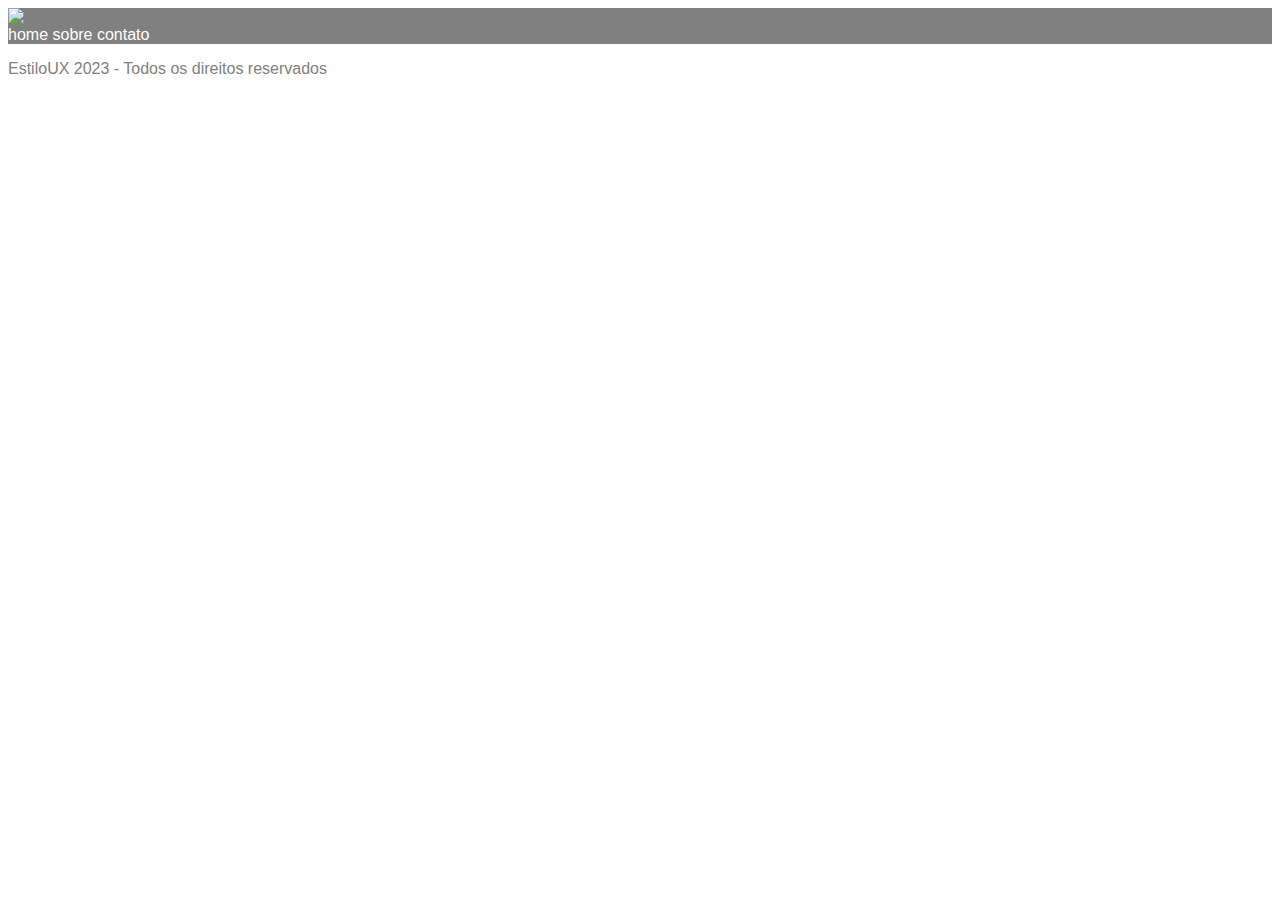
==== estiloux/index.html @ a09258ab "criação do arquivo estilo ux" ====
<!DOCTYPE html>
<html lang="en">
<head>
    <meta charset="UTF-8">
    <meta http-equiv="X-UA-Compatible" content="IE=edge">
    <meta name="viewport" content="width=device-width, initial-scale=1.0">
    <title>Document</title>
    <link rel="stylesheet" href="styles/styles.css">
</head>
<body>
    <header>
        <img src="" alt="Estilo Ux">

        <nav>
            <a href="">home</a>
            <a href="">sobre</a>
            <a href="">contato</a>
        </nav>

    </header>


    <main></main>
   
    <footer>
        <p>EstiloUX 2023 - Todos os direitos reservados</p>
        <a href="clique aqui"></a>
    </footer>
</body>
</html>
---- estiloux/styles/styles.css ----
body {
font-family: sans-serif;
color: grey;
}

header{
    background-color: grey
}

header a {
    color: white;
    text-decoration: none;
}
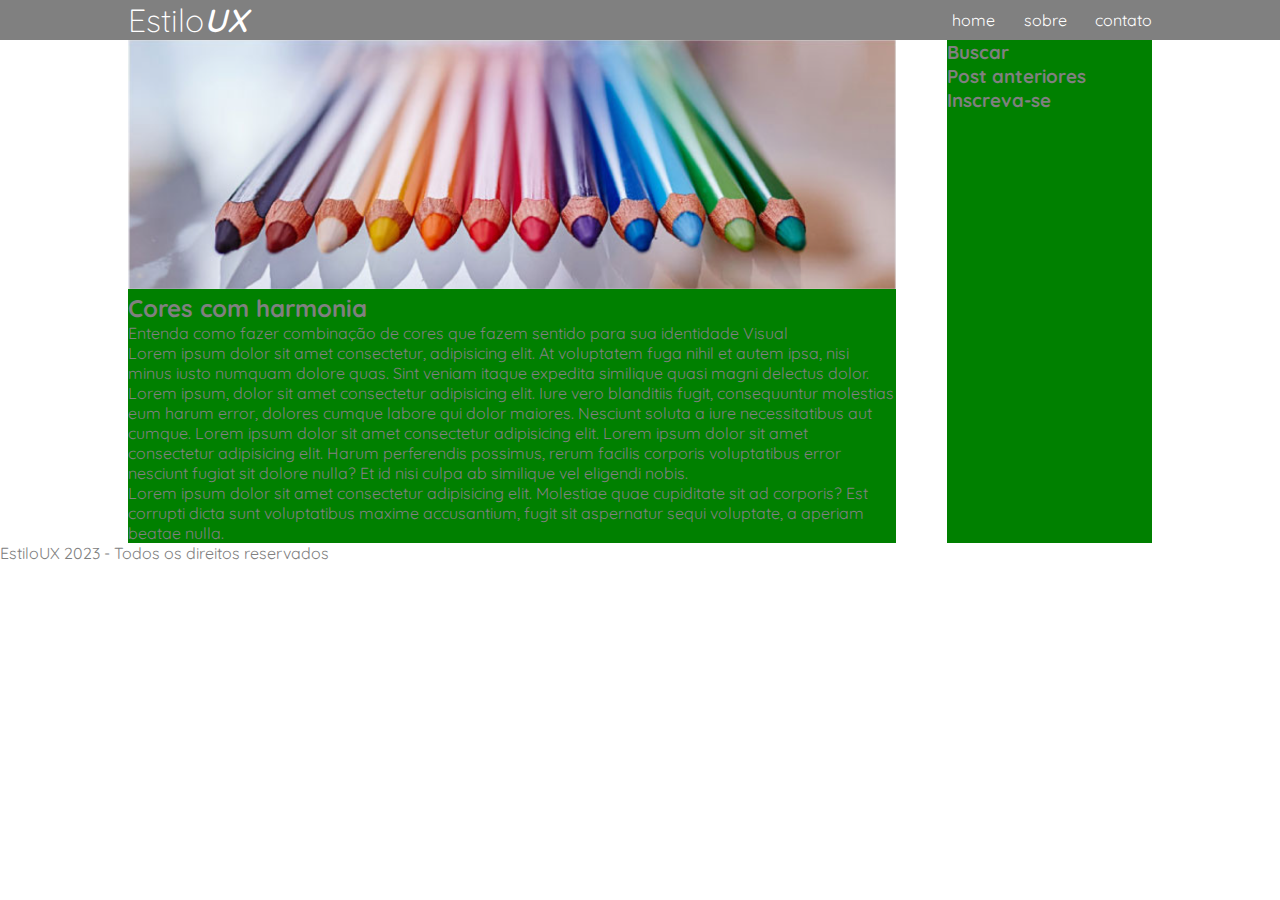
==== commit 26b90ead: "continuação do desenvolvimento com flexbox" ====
--- a/estiloux/index.html
+++ b/estiloux/index.html
@@ -1,5 +1,6 @@
 <!DOCTYPE html>
 <html lang="en">
+
 <head>
     <meta charset="UTF-8">
     <meta http-equiv="X-UA-Compatible" content="IE=edge">
@@ -7,24 +8,65 @@
     <title>Document</title>
     <link rel="stylesheet" href="styles/styles.css">
 </head>
+
 <body>
+    <!-- cabeçalho -->
     <header>
-        <img src="" alt="Estilo Ux">
+         <div class="container-grid header-flex">   
 
-        <nav>
-            <a href="">home</a>
-            <a href="">sobre</a>
-            <a href="">contato</a>
-        </nav>
-
+            <h1>Estilo<span id="logoux">UX</span> </h1>
+            <nav>
+                <a href="">home</a>
+                <a href="">sobre</a>
+                <a href="">contato</a>
+            </nav>
+        </div>
     </header>
 
+    <main>
+        <div class="container-grid colunas-flex">
 
-    <main></main>
-   
+        <section class="coluna1">
+            <img id="lapis"src="images/Captura de tela 2023-02-23 082004.png" alt="Lápis de cor">
+
+            <h2>Cores com harmonia</h2>
+
+            <p>Entenda como fazer combinação de cores que fazem sentido para sua identidade Visual</p>
+
+            <p>Lorem ipsum dolor sit amet consectetur, adipisicing elit. At voluptatem fuga nihil et autem ipsa, nisi
+                minus iusto numquam dolore quas. Sint veniam itaque expedita similique quasi magni delectus dolor.</p>
+
+            <p>Lorem ipsum, dolor sit amet consectetur adipisicing elit. Iure vero blanditiis fugit, consequuntur
+                molestias eum harum error, dolores cumque labore qui dolor maiores. Nesciunt soluta a iure
+                necessitatibus aut cumque. Lorem ipsum dolor sit amet consectetur adipisicing elit. Lorem ipsum dolor
+                sit amet consectetur adipisicing elit. Harum perferendis possimus, rerum facilis corporis voluptatibus
+                error nesciunt fugiat sit dolore nulla? Et id nisi culpa ab similique vel eligendi nobis.</p>
+
+            <p>Lorem ipsum dolor sit amet consectetur adipisicing elit. Molestiae quae cupiditate sit ad corporis? Est
+                corrupti dicta sunt voluptatibus maxime accusantium, fugit sit aspernatur sequi voluptate, a aperiam
+                beatae nulla.</p>
+
+        </section>
+         
+        <aside class="coluna2">
+            <article>
+                <h3>Buscar</h3>
+            </article>
+
+            <article>
+                <h3>Post anteriores</h3>
+            </article>
+
+            <article>
+                <h3>Inscreva-se</h3>
+            </article>
+        </aside>
+    </div>
+    </main>
+
     <footer>
         <p>EstiloUX 2023 - Todos os direitos reservados</p>
-        <a href="clique aqui"></a>
     </footer>
 </body>
+
 </html>--- a/estiloux/styles/styles.css
+++ b/estiloux/styles/styles.css
@@ -1,13 +1,81 @@
-body {
-font-family: sans-serif;
-color: grey;
+
+ 
+  @import url('https://fonts.googleapis.com/css2?family=Quicksand:wght@300;400;600&display=swap');
+  /* reset de propriedades */
+*{
+    margin: 0%;
+    padding: 0%;
+    box-sizing: border-box;
 }
 
-header{
-    background-color: grey
+body {
+    font-family: 'Quicksand', sans-serif;
+    color: grey;
+}
+/* configuraçoes genericas */
+.container-grid{
+    width: 80%;
+    margin: 0 auto;
+   
 }
 
-header a {
+/* cabeçalho */
+header{
+    background-color: grey;
+}
+header .header-flex{
+    display:  flex;
+    justify-content: space-between;
+    align-items: center;
+}
+
+header h1 {
+    color: white;
+    font-weight: 300;
+    border: :2px solid white;
+    
+}
+
+header h1 #logoux {
+    font-weight: 600;
+    font-style: italic;
+}
+
+header nav{
+    width: 200px;
+    display: flex;
+    justify-content: space-between;
+    align-items: center;
+
+}
+header nav a {
     color: white;
     text-decoration: none;
-}+
+}
+
+/* MAIN */
+main .colunas-flex {
+    display: flex;
+    justify-content: space-between;
+}
+
+main .coluna1 {
+    width: 75%;
+    background-color: green;
+}
+ /* imagem do lapis */
+main .coluna1 #lapis{
+    width: 100%;
+}
+ 
+    
+main .coluna2{
+width: 20%;
+background-color: green;
+}
+h2 {
+    width: 300px;
+
+}
+
